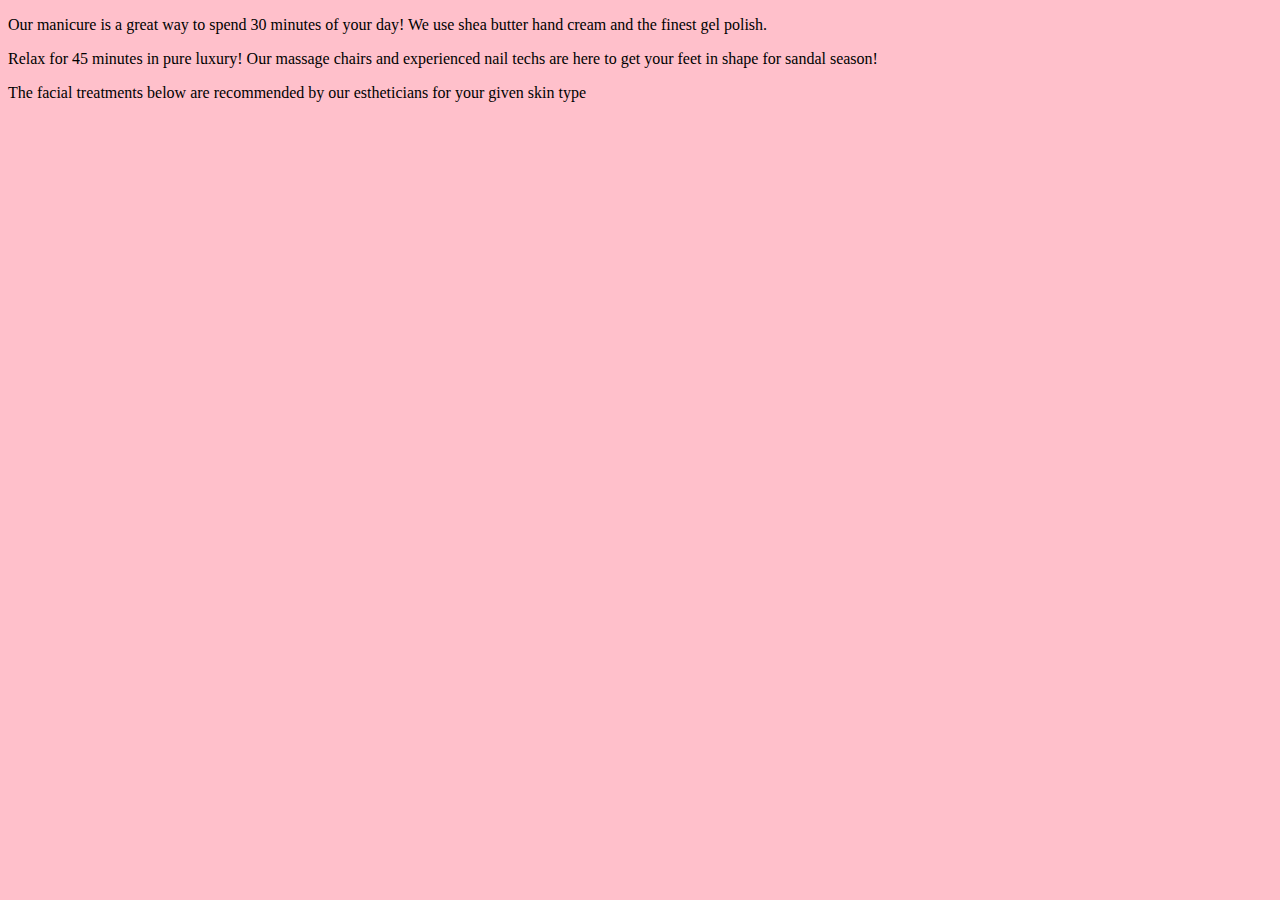
==== src/main/resources/templates/fragments.html @ 133c61cc "paths to display SpaMenu Page" ====
<!DOCTYPE html>
<html lang="en" xmlns:th = "http://www.thymeleaf.org/">
<head>
    <meta charset="UTF-8">
    <link href="../static/css/styles.css" th:href="@{/css/styles.css}" rel="stylesheet" />
    <title>Fragments</title>
</head>
<body>
        <p th:fragment = "manicureDescription">Our manicure is a great way to spend 30 minutes of your day! We use shea butter hand cream and the finest gel polish.</p>
        <p th:fragment = "pedicureDescription">Relax for 45 minutes in pure luxury! Our massage chairs and experienced nail techs are here to get your feet in shape for sandal season!</p>
        <p th:fragment = "facialTreatments">The facial treatments below are recommended by our estheticians for your given skin type</p>
</body>
</html>
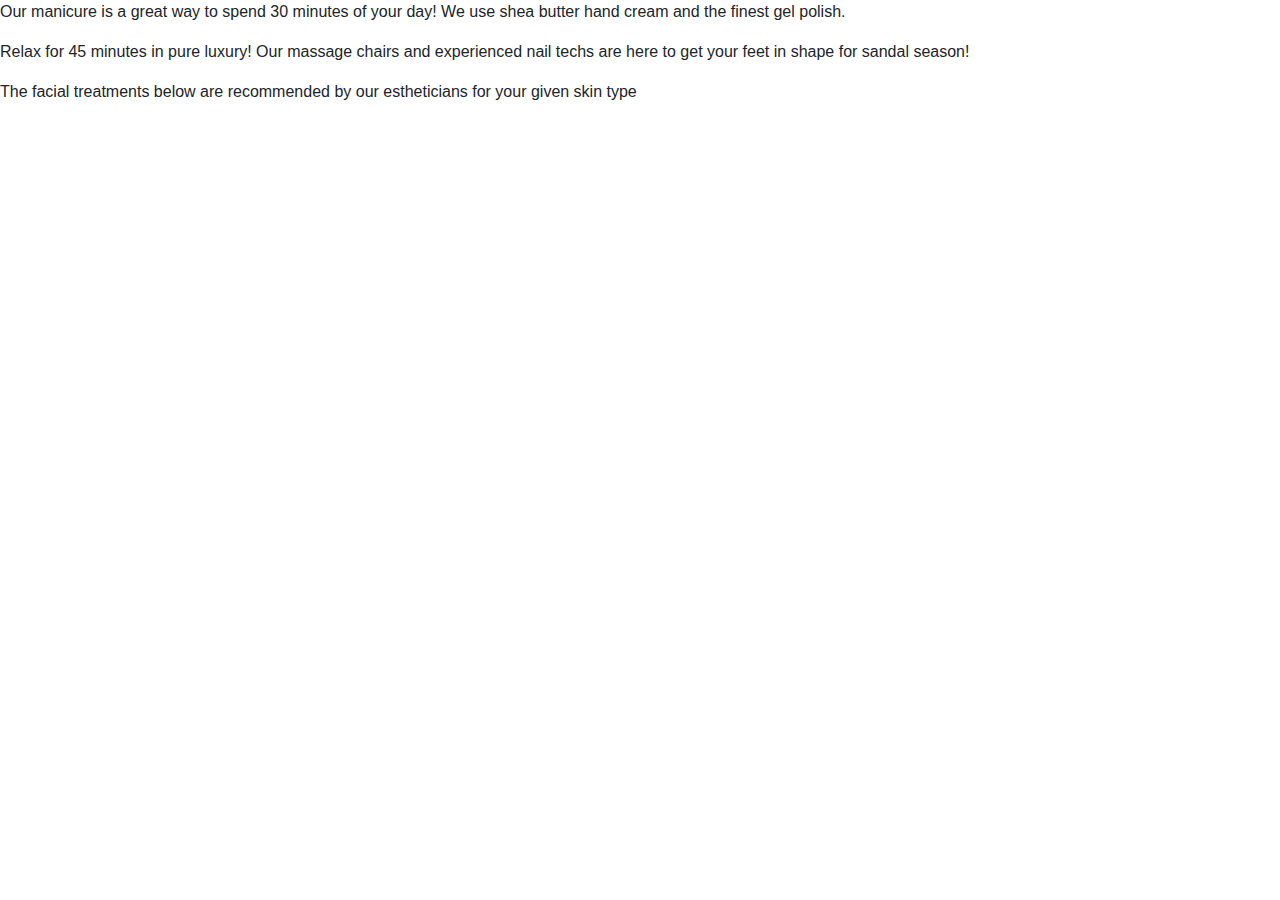
==== commit 3a634a67: "Password match-render to service selection menu completed" ====
--- a/src/main/resources/templates/fragments.html
+++ b/src/main/resources/templates/fragments.html
@@ -1,8 +1,9 @@
 <!DOCTYPE html>
 <html lang="en" xmlns:th = "http://www.thymeleaf.org/">
-<head>
+<head th:fragment="head">
     <meta charset="UTF-8">
-    <link href="../static/css/styles.css" th:href="@{/css/styles.css}" rel="stylesheet" />
+    <link rel="stylesheet" href="https://stackpath.bootstrapcdn.com/bootstrap/4.4.1/css/bootstrap.min.css">
+    <script src="https://stackpath.bootstrapcdn.com/bootstrap/4.4.1/js/bootstrap.min.js"></script>
     <title>Fragments</title>
 </head>
 <body>
